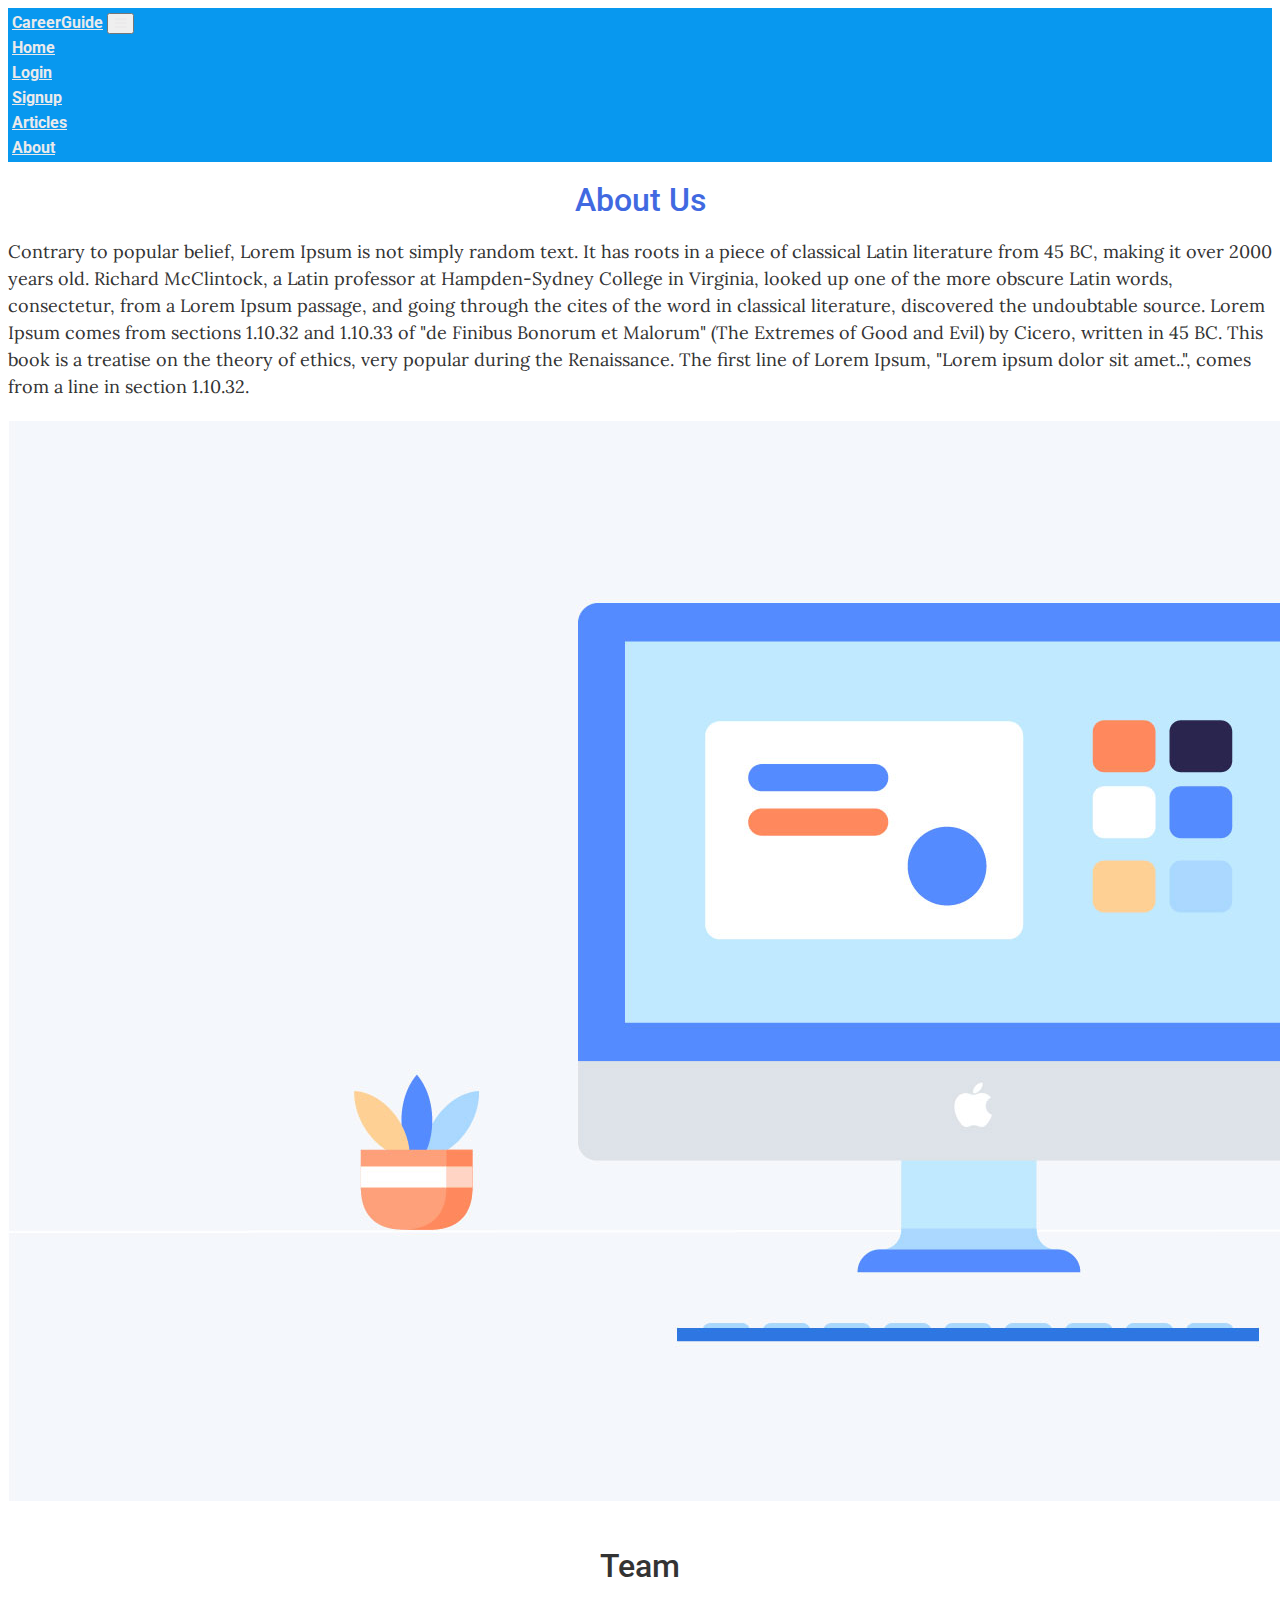
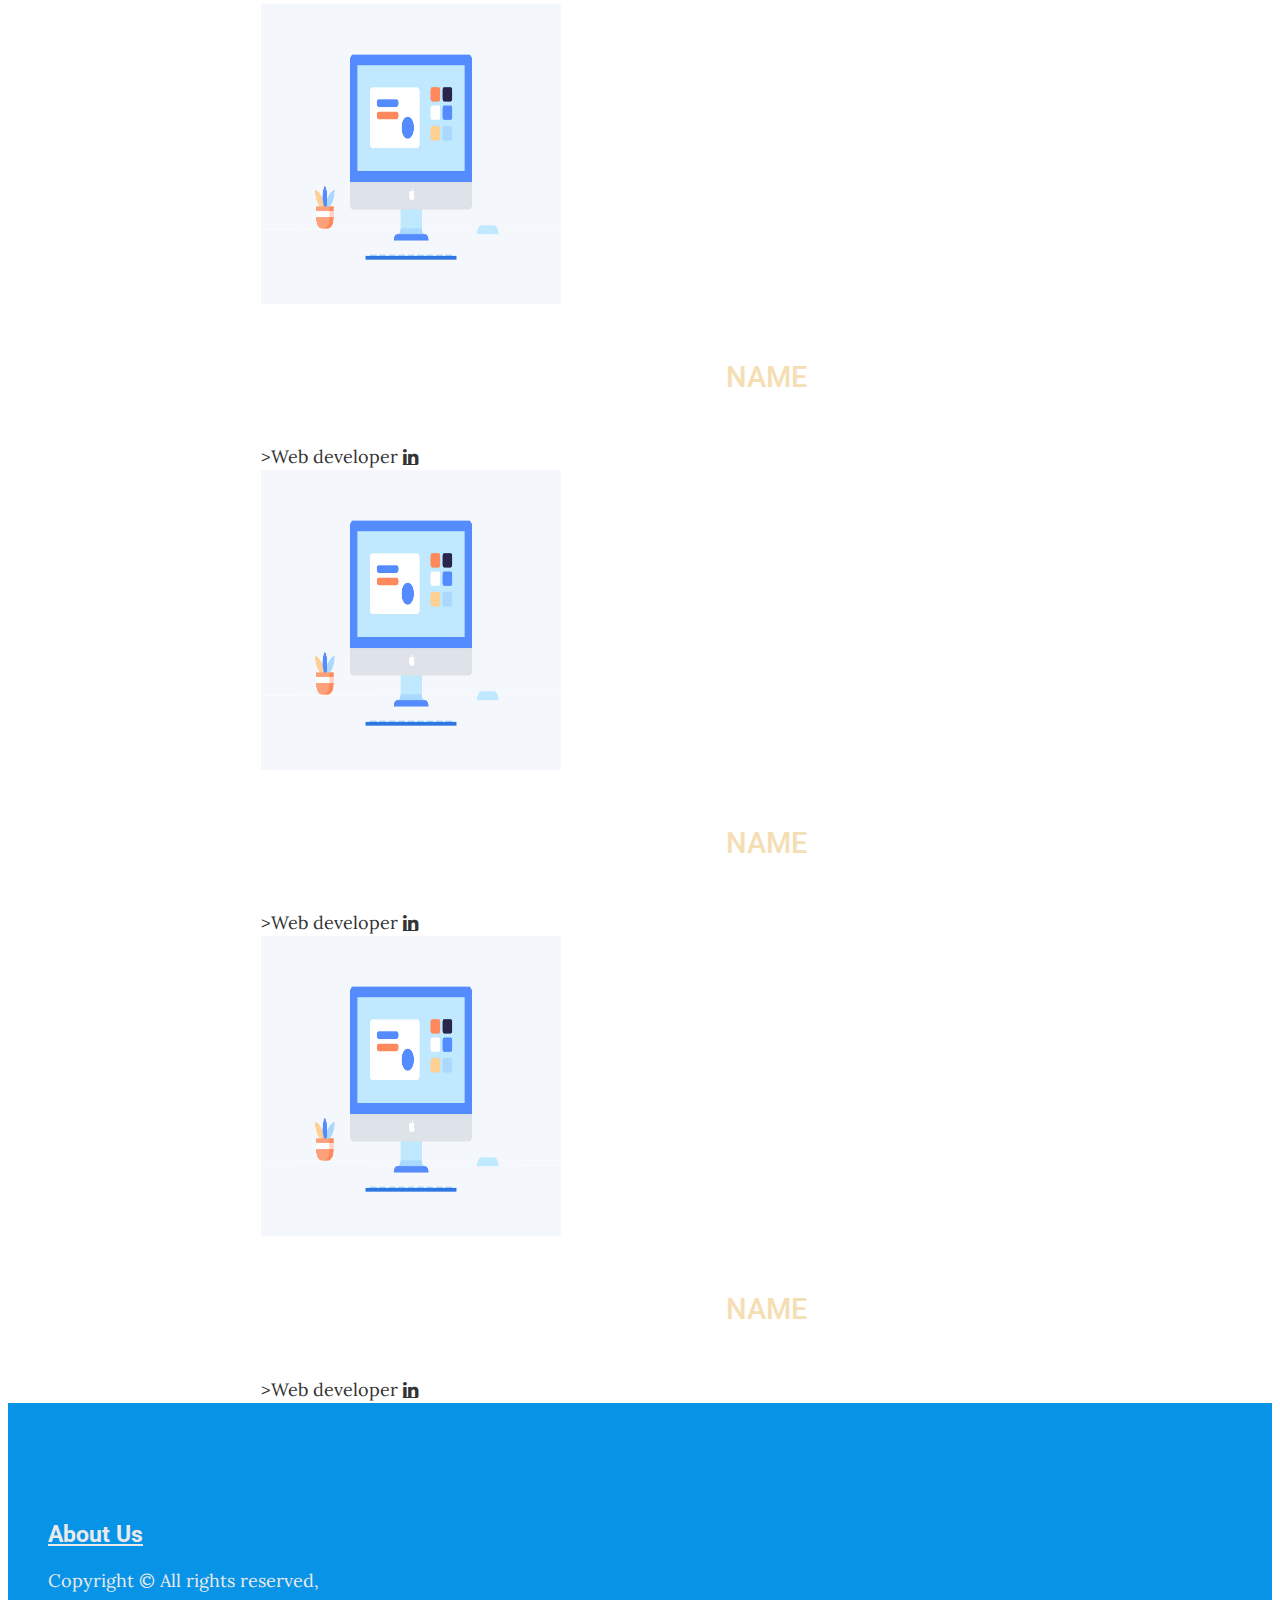
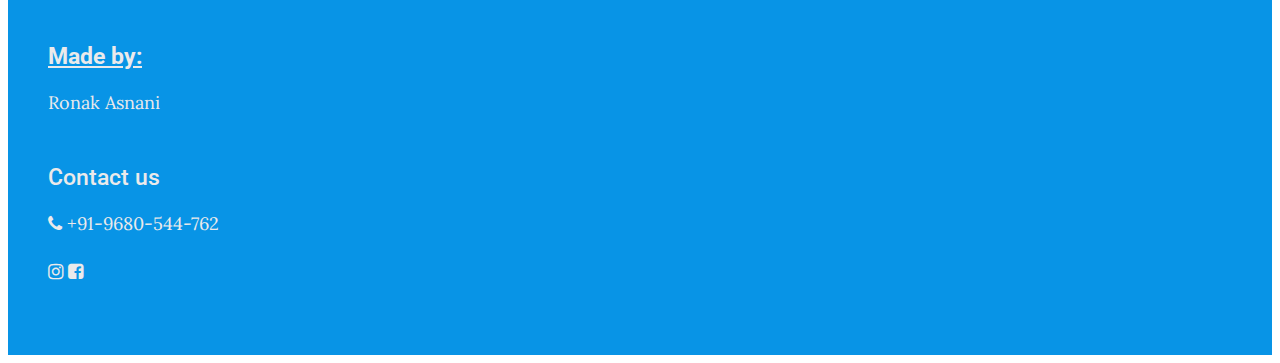
==== about.html @ f0c4bd8f "frontend" ====
<!doctype html>
<html>
<head>
<meta charset="utf-8" content="ChES is the student chapter of Chemical Engineering Department at SVNIT, Surat">
<meta http-equiv="X-UA-Compatible" content="IE=edge">
<meta name="viewport" content="width=device-width, initial-scale=1.0">
<title>Home | CareerGuide</title>
<link rel="icon" href="images/logo-1.png" type="image/icon type">
<link rel="stylesheet" href="https://maxcdn.bootstrapcdn.com/font-awesome/4.7.0/css/font-awesome.min.css">
<link rel="stylesheet" href="https://stackpath.bootstrapcdn.com/bootstrap/4.1.3/css/bootstrap.min.css" integrity="sha384-MCw98/SFnGE8fJT3GXwEOngsV7Zt27NXFoaoApmYm81iuXoPkFOJwJ8ERdknLPMO" crossorigin="anonymous">
<link href="https://fonts.googleapis.com/css2?family=Lora&family=Roboto:wght@300;400;500&display=swap" rel="stylesheet">
<link rel="stylesheet" href="style.css" >
<!-- <script src="https://code.jquery.com/jquery-3.3.1.slim.min.js" integrity="sha384-q8i/X+965DzO0rT7abK41JStQIAqVgRVzpbzo5smXKp4YfRvH+8abtTE1Pi6jizo" crossorigin="anonymous"></script> -->
<script src="https://code.jquery.com/jquery-3.5.1.js" integrity="sha256-QWo7LDvxbWT2tbbQ97B53yJnYU3WhH/C8ycbRAkjPDc=" crossorigin="anonymous"></script>
<script src="https://cdnjs.cloudflare.com/ajax/libs/popper.js/1.14.7/umd/popper.min.js"></script>
<script src="js/popper.min.js"></script>
<script src="https://stackpath.bootstrapcdn.com/bootstrap/4.1.3/js/bootstrap.min.js" integrity="sha384-ChfqqxuZUCnJSK3+MXmPNIyE6ZbWh2IMqE241rYiqJxyMiZ6OW/JmZQ5stwEULTy" crossorigin="anonymous"></script>
<script src="script.js"></script>
</head>

<body>
<header >
				<div class="container-fluid header-area ">
								<nav class="navbar sticky-top navbar-expand-md justify-content-between"> <a class="navbar-brand" href="index.html">CareerGuide</a>
												<button type="button" class="navbar-toggler" data-toggle="collapse" data-target="#navbarCollapse"> <i class="fa fa-bars"></i> </button>
												<div class="collapse navbar-collapse justify-content-end" id="navbarCollapse">
																<ul class="navbar-nav">
																				<li class="nav-item"> <a class="nav-link" href="index.html" active>Home</a></li>
																				<li class="nav-item"> <a class="nav-link" href="siphon.html">Login</a></li>
																				<li class="nav-item"> <a class="nav-link" href="http://ches.in/eureka/index.php" target="_blank">Signup</a></li>
																				<!--			  <li class="nav-item"> <a class="nav-link" href="events.html">Events</a></li>-->
																				<li class="nav-item"> <a class="nav-link" href="blog.html">Articles</a></li>
																				<li class="nav-item"> <a class="nav-link" href="about.html">About</a></li>
																</ul>
												</div>
								</nav>
				</div>
</header>

<h1 style="text-align: center; color:royalblue; padding-top: 20px;">About Us</h1>

<main role="main">

    <div class="container mt-5">
      <article>

        <div class="row shadow rounded p-3">
          <div class="col-md-8 pl-3">
            <p>Contrary to popular belief, Lorem Ipsum is not simply 
                random text. It has roots in a piece of classical Latin
                 literature from 45 BC, making it over 2000 years old.
                  Richard McClintock, a Latin professor at Hampden-Sydney
                   College in Virginia, looked up one of the more obscure
                    Latin words, consectetur, from a Lorem Ipsum passage,
                     and going through the cites of the word in classical 
                     literature, discovered the undoubtable source. Lorem Ipsum
                      comes from sections 1.10.32 and 1.10.33 of "de Finibus 
                      Bonorum et Malorum" (The Extremes of Good and Evil) by
                       Cicero, written in 45 BC. This book is a treatise on the 
                       theory of ethics, very popular during the Renaissance.
                        The first line of Lorem Ipsum, "Lorem ipsum dolor sit 
                        amet..", comes from a line in section 1.10.32.</p>
           
          </div>
          <div class="col-md-4 d-flex justify-content-center"> <img src="./ewc.jpg" class="img-fluid">
          </div>
        </div>

      </article>
    </div>

    <section>

            <h1 style="text-align: center; padding-top: 40px;">Team</h1>

        <div class="row">
            
                <div style="padding-left: 20%;" class="col-lg-3 col-md-3 col-sm-3">
                    <div  class="flip-card">
                      <div class="flip-card-inner">
                        <div class="flip-card-front">
                          <img class="image" src="/ewc.jpg" alt="Avatar" style="width:300px;height:300px;">
                          <h2 style="text-align: center; color: wheat;">NAME</h2>
                        </div>
                        <div class="flip-card-back">
                            <h3  style="text-align: center;"></h3>>Web developer</h3>
                            <a  style="text-align: center;"href="#" class="fa fa-linkedin"></a>
                        </div>
                      </div>
                    </div>
                </div>
                  <div style="padding-left: 20%;" class="col-lg-3 col-md-3 col-sm-3">
                    <div class="flip-card">
                      <div class="flip-card-inner">
                        <div class="flip-card-front">
                          <img class="image" src="./ewc.jpg" alt="Avatar" style="width:300px;height:300px;">
                          <h2 style="text-align: center; color: wheat;">NAME</h2>
                        </div>
                        <div class="flip-card-back">
                          <h3  style="text-align: center;"></h3>>Web developer</h3>
                          <a  style="text-align: center;"href="#" class="fa fa-linkedin"></a>
                        </div>
                      </div>
                    </div>
                  </div>
                  <div style="padding-left: 20%;" class="col-lg-3 col-md-3 col-sm-3">
                    <div class="flip-card">
                      <div class="flip-card-inner">
                        <div class="flip-card-front">
                          <img class="image" src="./ewc.jpg" alt="Avatar" style="width:300px;height:300px;">
                          <h2 style="text-align: center; color: wheat;">NAME</h2>
                        </div>
                        <div class="flip-card-back">
                          <h3  style="text-align: center;"></h3>>Web developer</h3>
                          <a  style="text-align: center;"  href="#" class="fa fa-linkedin"></a>
                        </div>
                      </div>
                    </div>
                  </div>
        </div>
    </section>




<footer class="footer-area mt-5">
    <div class="container">
                    <div class="row">
                                    <div class="col-sm-5 ">
                                                    <div class="">
                                                                    <h4><a href="about.html">About Us</a></h4>
                                                                    <p class="footer-text text-white">Copyright &copy; All rights reserved,<br>
                                                                                    </p>
                                                    </div>
                                    </div>
                                    <div class="col-sm-5 ">
                                                    <div>
                                                                    <h4><a href="https://www.aiche.org">Made by:</a></h4>
                                                                    <p class="text-white">Ronak Asnani</p>
                                                    </div>
                                    </div>
                                    <div class="col-sm-2">
                                                    <div>
                                                                    <h4 class="text-white font-weight-bold">Contact us</h4>
                                                                    <p class="text-white"><i class="fa fa-phone text-white"></i> +91-9680-544-762</p>
                                                                    <div class="footer-social d-flex align-items-center"> <a href="https://www.instagram.com/ches_svnit"><i class="fa fa-instagram text-white"></i></a> <a href="https://www.facebook.com/SVNITChemEngSoc"><i class="fa fa-facebook-square text-white"></i></a> </div>
                                                    </div>
                                    </div>
                    </div>
    </div>
</footer>
</body>
</html>
---- style.css ----
@charset "utf-8";
/*
font-family: 'Lora', serif;
font-family: 'Roboto', sans-serif;*/

/* Color Theme Swatches in Hex */
/*
.Abstract-blue-and-green-smoke-hookah-on-a-black-background.-1-hex { color: #2F29D9; }
.Abstract-blue-and-green-smoke-hookah-on-a-black-background.-2-hex { color: #030973; }
.Abstract-blue-and-green-smoke-hookah-on-a-black-background.-3-hex { color: #020F59; }
.Abstract-blue-and-green-smoke-hookah-on-a-black-background.-4-hex { color: #04D960; }
.Abstract-blue-and-green-smoke-hookah-on-a-black-background.-5-hex { color: #038C25; }
*/

/* Color Theme Swatches in RGBA */
/*
.Abstract-blue-and-green-smoke-hookah-on-a-black-background.-1-rgba { color: rgba(47, 41, 216, 1); }
.Abstract-blue-and-green-smoke-hookah-on-a-black-background.-2-rgba { color: rgba(3, 9, 114, 1); }
.Abstract-blue-and-green-smoke-hookah-on-a-black-background.-3-rgba { color: rgba(1, 14, 89, 1); }
.Abstract-blue-and-green-smoke-hookah-on-a-black-background.-4-rgba { color: rgba(4, 216, 96, 1); }
.Abstract-blue-and-green-smoke-hookah-on-a-black-background.-5-rgba { color: rgba(2, 140, 37, 1); }
*/

/* Color Theme Swatches in HSLA */
/*
.Abstract-blue-and-green-smoke-hookah-on-a-black-background.-1-hsla { color: hsla(241, 69, 50, 1); }
.Abstract-blue-and-green-smoke-hookah-on-a-black-background.-2-hsla { color: hsla(236, 94, 23, 1); }
.Abstract-blue-and-green-smoke-hookah-on-a-black-background.-3-hsla { color: hsla(230, 96, 17, 1); }
.Abstract-blue-and-green-smoke-hookah-on-a-black-background.-4-hsla { color: hsla(146, 96, 43, 1); }
.Abstract-blue-and-green-smoke-hookah-on-a-black-background.-5-hsla { color: hsla(135, 96, 28, 1); }
*/

/* CSS */
/*
--platinum: hsla(300, 3%, 92%, 1);
--midnight-blue: hsla(231, 98%, 16%, 1);
--rosso-corsa: hsla(0, 100%, 41%, 1);
--gray-x-11-gray: hsla(228, 3%, 72%, 1);
--ao-english: hsla(113, 79%, 28%, 1);
*/

html {
  font-size: 112.5%;
}
body {
  background-color: white;
  font-family: "Lora", serif;
  font-weight: 400;
  line-height: 1.5;
  color: #333;
}
p {
  margin-bottom: 1.15rem;
}
h1,
h2,
h3,
h4,
h5 {
  margin: 2.75rem 0 1.05rem;
  font-family: "Roboto", sans-serif;
  font-weight: 500;
  line-height: 1.15;
}
h1 {
  margin-top: 0;
  font-size: 1.802em;
}
h2 {
  font-size: 1.602em;
}
h3 {
  font-size: 1.424em;
}
h4 {
  font-size: 1.266em;
}
h5 {
  font-size: 1.125em;
}

small,
.text_small {
  font-size: 0.889em;
}
ul {
  list-style-type: none;
  margin: 0;
  padding: 0;
}
a {
  transition: all 0.1s ease 0s;
  font-family: Roboto, sans-serif;
  font-weight: 700;
  color: inherit;
}
a:focus,
a:hover,
a:active {
  text-decoration: none;
  outline: 0;
}
.btn {
  font-family: "Roboto", sans-serif;
  color: #f2f2f2;
}
.btn-primary,
.btn-info,
.borderbtn {
  background-color: #0898ef;
  font-family: "Roboto", sans-serif;
  border: none;
}
.btn-outline-primary {
  border-color: #f2f2f2;
}
.btn:hover,
.btn-primary:hover,
.btn-info:hover,
.borderbtn:hover,
.btn:active,
.btn-primary:active,
.btn-info:active,
.borderbtn:active {
  background-color: #bfe8f0;
}

.header-area {
  background-color: #0898ef;
  padding: 2px;
  font-size: 16px;
}
.header-area a {
  color: hsla(300, 3%, 92%, 1);
}
header a:focus,
header a:hover,
a:active,
header i:focus,
header i:hover,
header a:active {
  text-decoration: none;
  outline: 0;
  color: hsla(0, 100%, 41%, 1);
}
header i {
  color: hsla(300, 3%, 92%, 1);
}
footer a,
footer p,
footer i,
footer h4 {
  color: hsla(300, 3%, 92%, 1);
}
footer {
  padding-top: 330px;
  background-color: #0894e6;
}
.footer-area {
  padding: 70px 40px;
  justify-content: center;
  align-content: center;
}
footer a:focus,
footer a:hover,
footer i:hover,
footer i:focus,
footer i:active {
  text-decoration: none;
  outline: 0;
  color: rgb(27, 27, 27) !important;
}

.card {
  border: none;
}
.card-body h5 {
  margin-top: 0.5em;
}

.jumbotron-fluid.home-banner {
  background: url(./carousel_1v5.png) bottom;
  background-size: cover;
  width: 100%;
  height: auto;
  padding: 210px 0px;
}
h2.title {
  margin-top: 0.5em;
  margin-bottom: 0.3em;
}

h1.title {
  font-weight: 500;
  margin: 0 1em 1.5em;
}
p.chapter {
  margin-bottom: 0.3em;
  font-variant-caps: all-petite-caps;
  font-kerning: auto;
  font-size: 0.8em;
  font-weight: 300;
}
.font-serif {
  font-family: "Lora", serif;
}
/*About Page*/

.hoz-ul {
  display: inline-flex;
  justify-content: center;
  margin-top: -10%;
  margin-bottom: 10%;
}
.profile-data {
  margin: 0px 0 0px 10%;
  font-size: 12px;
}
.jumbo-about {
  background-image: url(images/8-02-02.svg);
  background-size: cover;
  padding-bottom: 130px;
  margin-bottom: -35px;
}
.card-body.profile-data {
  padding: 10px 0 0 0;
}
.profile-data .lead {
  font-size: 16px;
}
.flexbox {
  display: flex;
}

@media screen and (min-width: 576px) {
  .profile {
    border: none;
  }
  .mt-n2 {
    margin-top: -3%;
  }
}

@media screen and (max-width: 575px) {
  .row .profile-sub {
    margin: 0px;
    padding: 0px;
  }
  .breadcrumb .active {
    color: #000;
  }
  .flexbox {
    flex-direction: row;
    flex-wrap: nowrap;
    padding: 5%;
    align-items: center; /*	  justify-content: space-between;*/
  }
  .flex-order:nth-of-type(1) {
    order: 2;
  }
  .flex-order:nth-of-type(2) {
    order: 1;
  }
  .flex-order:nth-of-type(3) {
    order: 3;
  }
  .flex-order:nth-of-type(4) {
    order: 4;
  }
  .flex-order:nth-of-type(5) {
    order: 5;
  }
  .flex-order:nth-of-type(6) {
    order: 6;
  }
  .flex-order:nth-of-type(7) {
    order: 7;
  }
  .flex-item {
    flex-basis: auto;
    align-self: center;
    width: inherit;
  }
  .card-img {
    width: 80px;
    height: auto;
  }
  .profile-data .lead {
    font-size: 3vw;
    font-weight: 700;
    line-height: 1.5;
  }
  .profile-data p {
    font-size: 2.5vw; /*	margin-bottom:;*/
  }
  .profile {
    border: 1px solid #fbf8f7 !important;
    margin-bottom: 1%;
    margin-top: 1%;
  }
  .thumbnail {
    width: 80px;
    height: 80px;
  }
  .high {
    background: none;
    border-radius: 0;
    padding: 0; /*	margin: 2px;*/
  }
  .page-banner {
    background-color: rgba(0, 0, 0, 0);
    margin-right: 0;
    margin-left: 0;
    border-radius: 0;
  }
  .jumbo-blog,
  .jumbo-siphon,
  .jumbo-about {
    background-image: none;
    background: rgb(255, 255, 255);
    background: linear-gradient(
      0deg,
      rgba(255, 255, 255, 1) 0%,
      rgba(210, 100, 182, 1) 51%,
      rgba(75, 36, 85, 1) 84%,
      rgba(1, 1, 32, 1) 100%
    );
    background-size: cover;
  }
}
.event-banner {
  background-color: #030973;
  color: #f7f7f7;
}
.navbar {
  margin: 0 2px;
}
.highlight {
  font-weight: 600;
  opacity: 0.8;
  text-shadow: 2px 4px 3px #010d50;
  font-size: 1.5em;
}

.text-serif {
  font-family: "Lora", serif !important;
}

.list-group-item {
  font-weight: normal;
}

.newest {
  background-color: rgba(252, 144, 72, 0.33);
}

.text-sans {
  font-family: "Roboto", sans-serif;
}

.title a {
  font-weight: 500;
}

body > main > div > section:nth-child(2) > div > div > div {
  border: 1px solid #cabebcef !important;
  padding: 0px 20px 0px 20px;
}

body > main > div > section:nth-child(2) > div > div > div:nth-child(1) {
  margin-bottom: 20px;
}

body > main > div > section:nth-child(2) > div > div > div:nth-child(2) {
  margin-bottom: 20px;
}
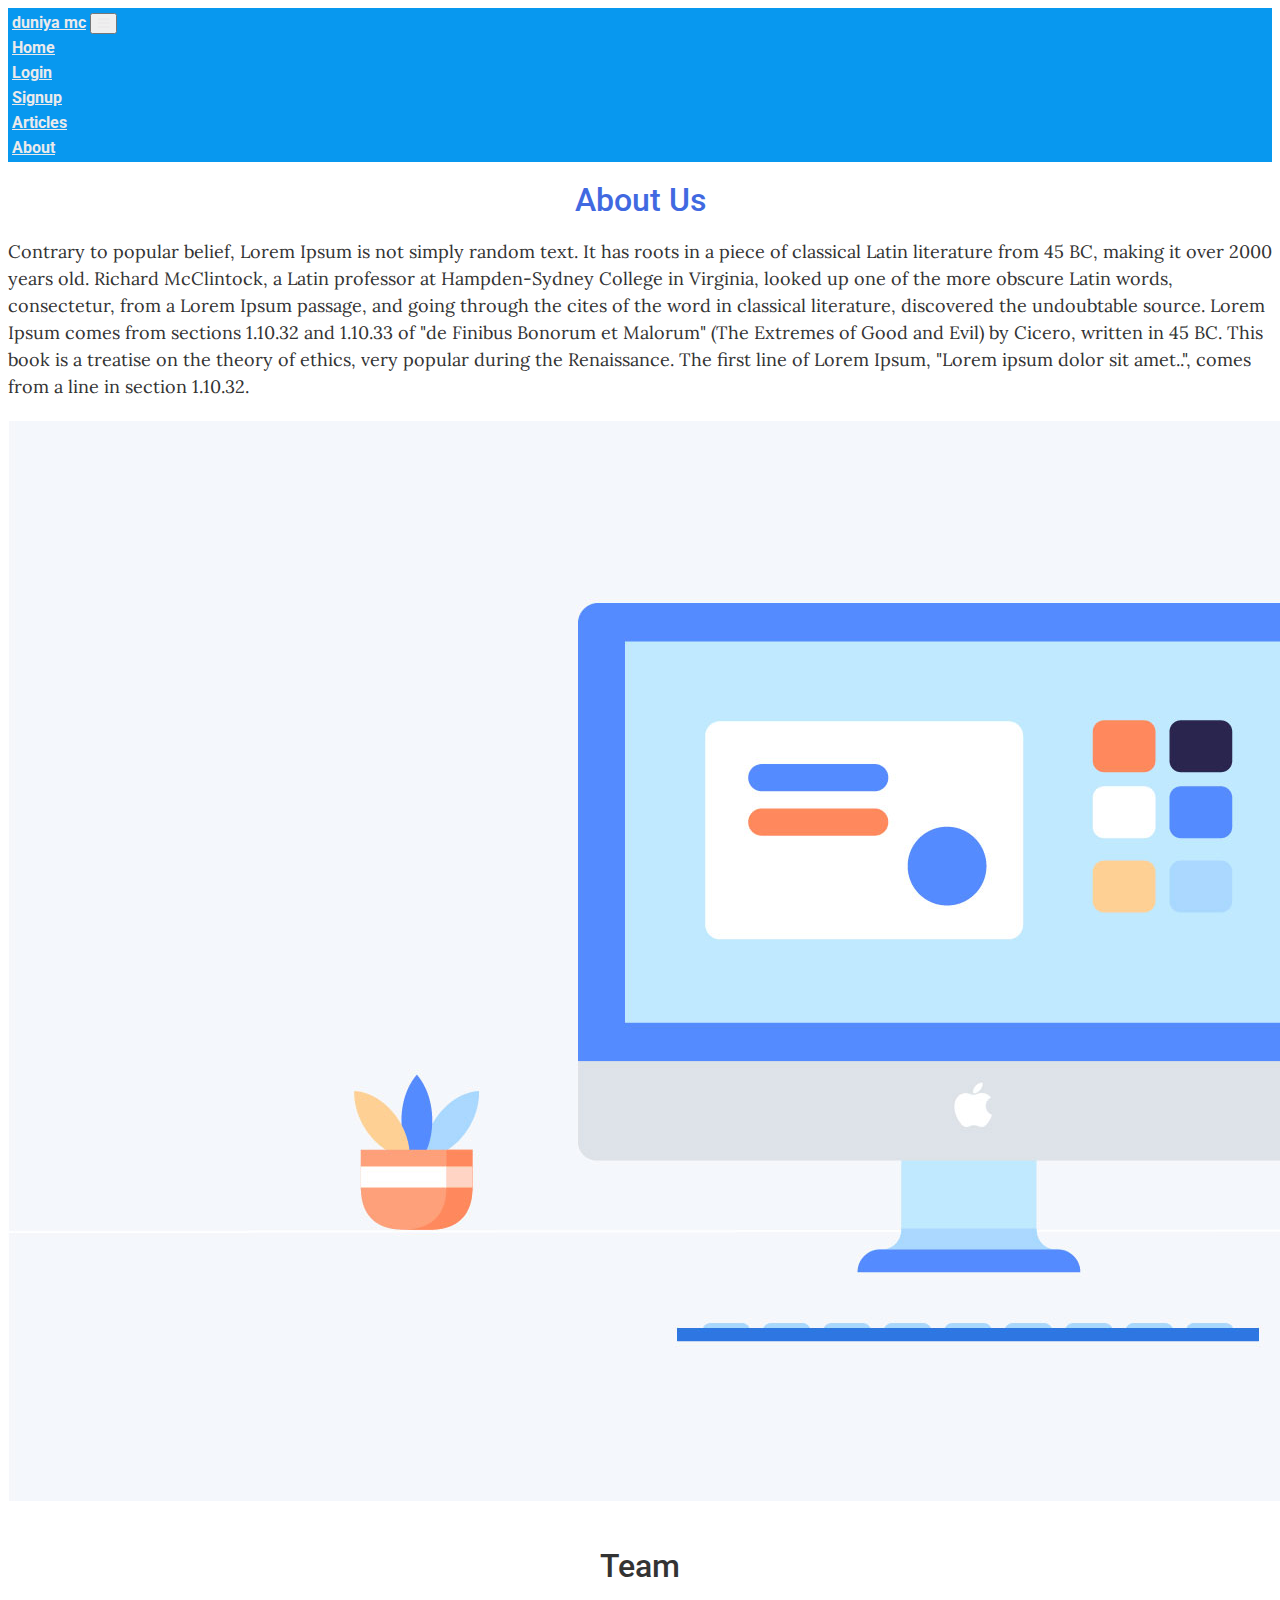
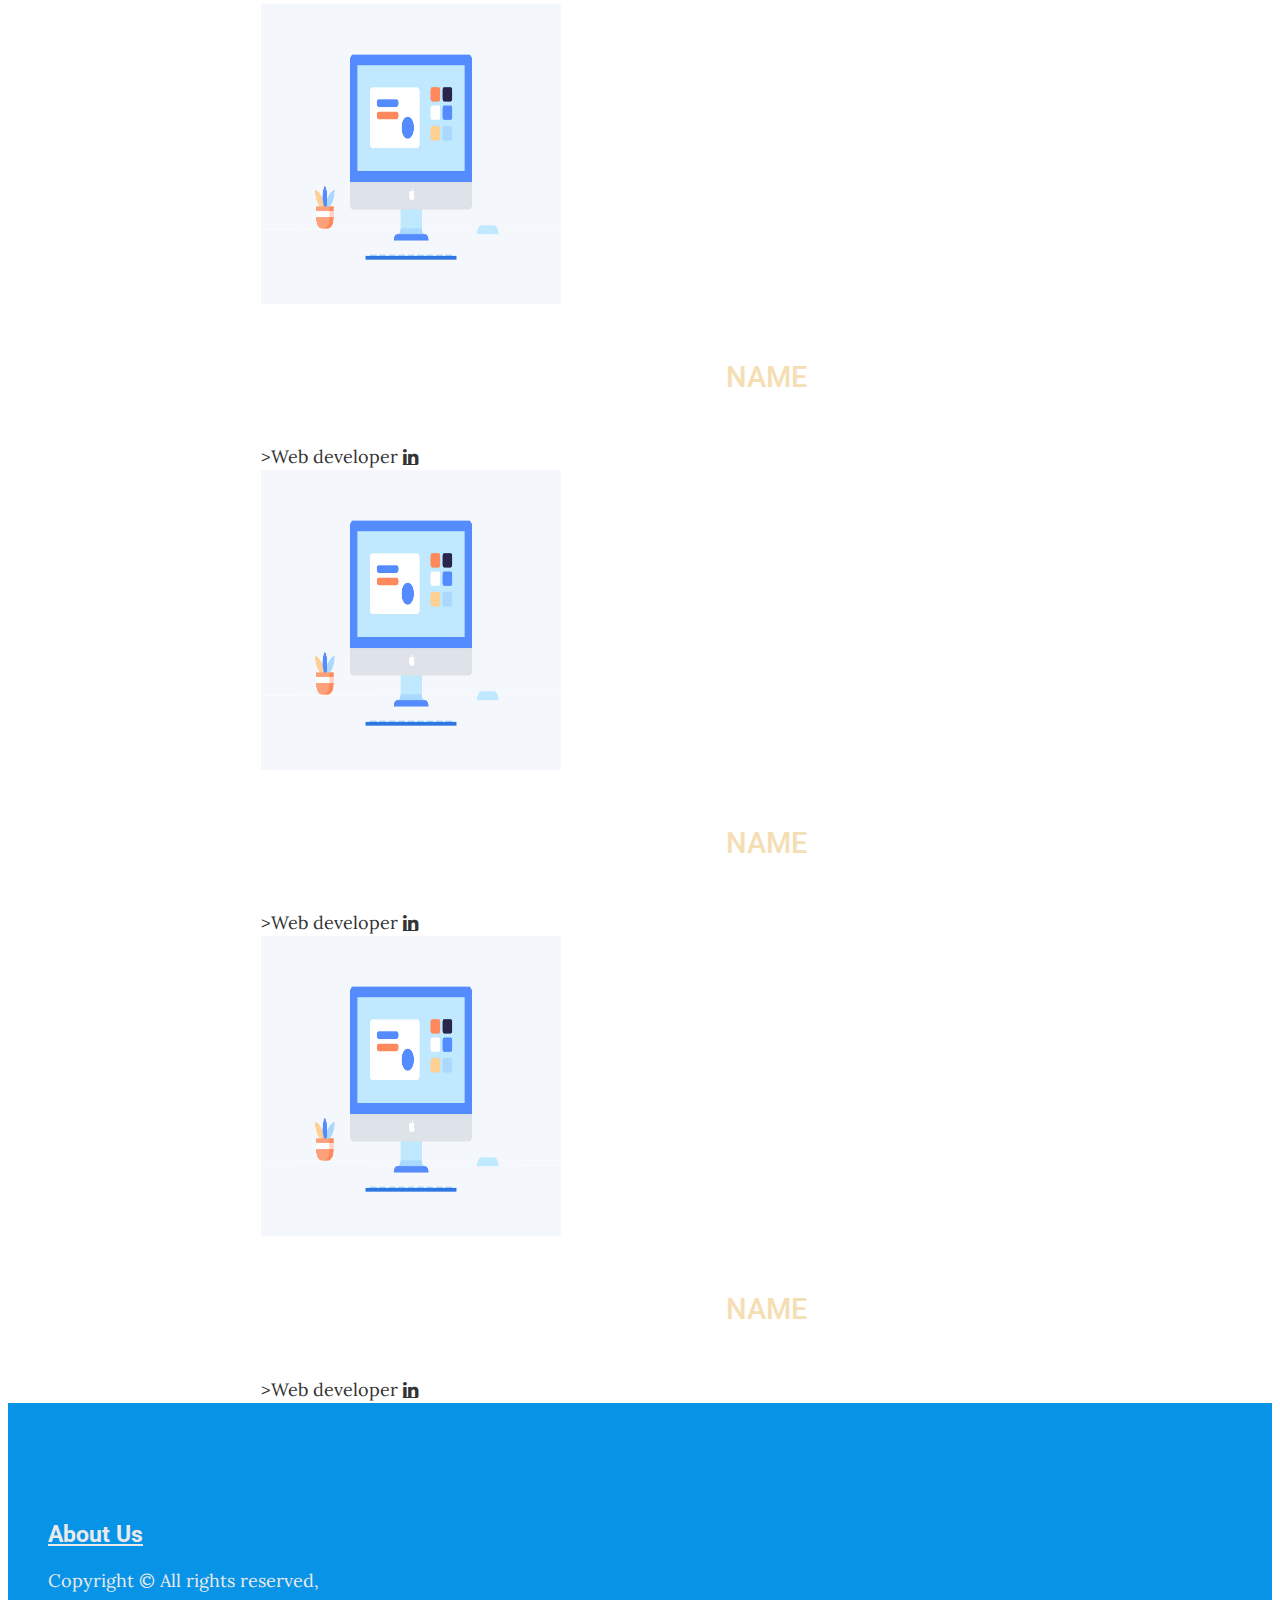
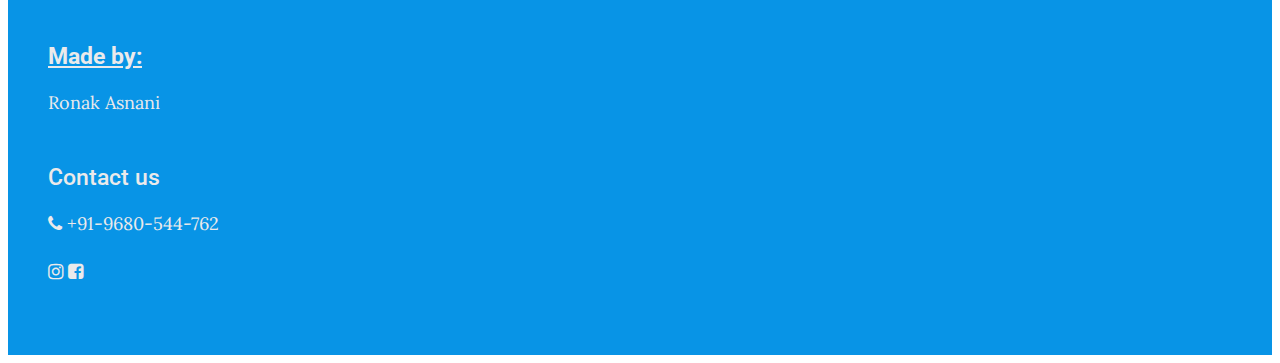
==== commit b316e401: "duniyawala" ====
--- a/about.html
+++ b/about.html
@@ -21,7 +21,7 @@
 <body>
 <header >
 				<div class="container-fluid header-area ">
-								<nav class="navbar sticky-top navbar-expand-md justify-content-between"> <a class="navbar-brand" href="index.html">CareerGuide</a>
+								<nav class="navbar sticky-top navbar-expand-md justify-content-between"> <a class="navbar-brand" href="index.html">duniya mc</a>
 												<button type="button" class="navbar-toggler" data-toggle="collapse" data-target="#navbarCollapse"> <i class="fa fa-bars"></i> </button>
 												<div class="collapse navbar-collapse justify-content-end" id="navbarCollapse">
 																<ul class="navbar-nav">
